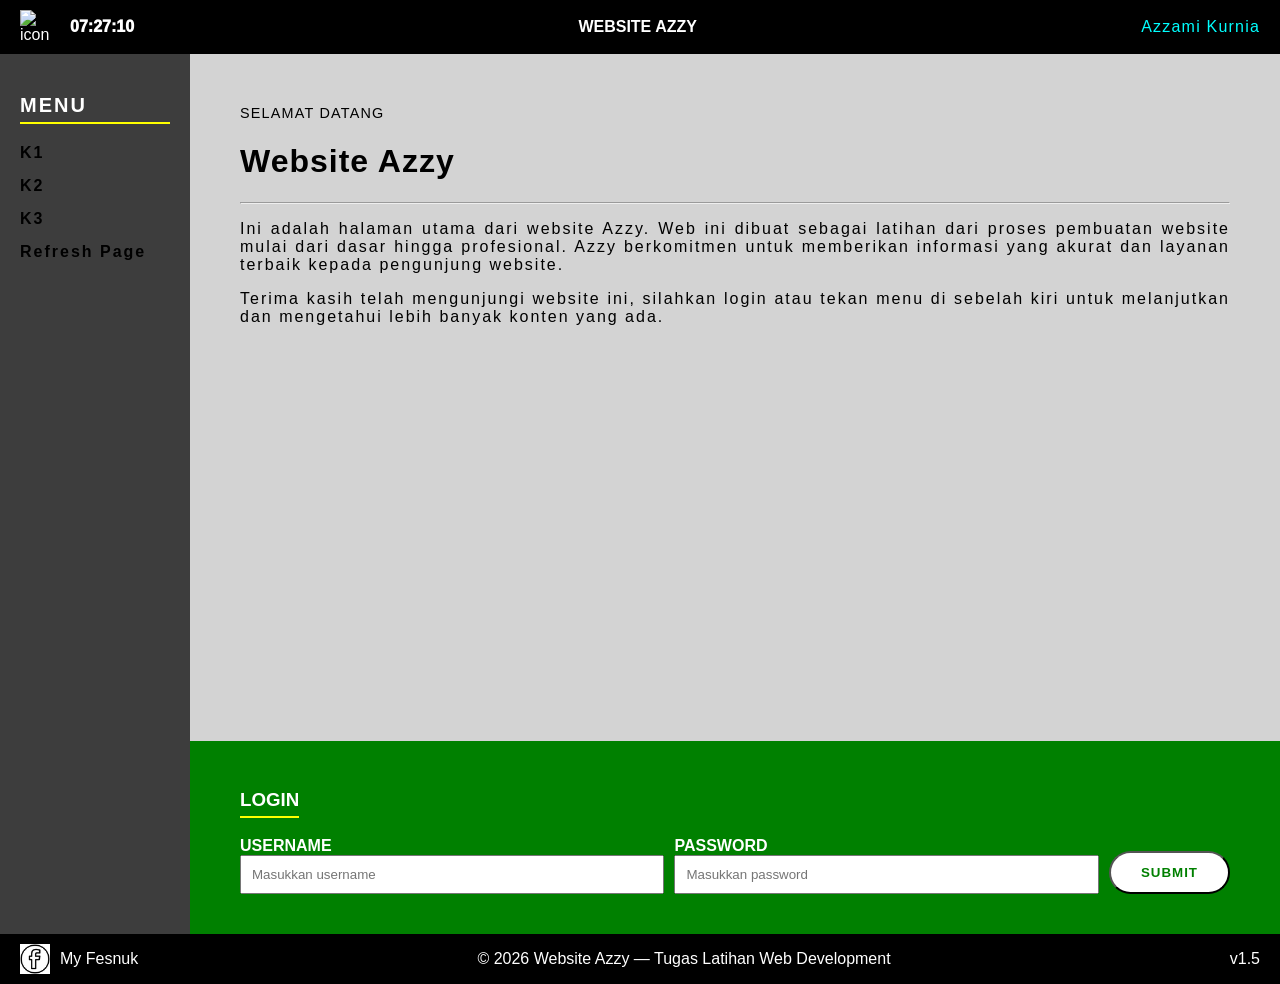
==== ke1 copy 2.html @ 9f57e20e "tambah dna ubah" ====
<!DOCTYPE html>
<html lang="id">
<head>
  <meta charset="UTF-8">
  <meta name="viewport" content="width=device-width, initial-scale=1.0">
  <title>Website Azzy</title>
  <style>
    body {
      font-family: Arial, sans-serif;
    }
    .samping li a:hover {
      color: yellow !important; // harus pake !important karena di aatribut sudah ada warna defaulrt (yang color black) jadi harus di tambah !important
    }
  </style>
</head>
<body style="margin: 0; padding: 0;">

  <!-- HEADER -->
  <header style="display: flex; align-items: center; justify-content: space-between; padding: 10px 20px; background-color: #000; color:white;">
    <div style="display: flex; align-items: center; gap: 10px;">
      <img src="img/Dance.gif" alt="icon" width="40">
      <span style="font-weight: 999;">06:40:17</span>
    </div>
    <div style="font-weight: bolder;">
      <strong>WEBSITE AZZY</strong>
    </div>
    <div style="font-weight: lighter; letter-spacing: 1.2px; color:aqua">
      <a href="rahasia.html#last2" style="color: aqua; text-decoration: none;">Azzami Kurnia</a>
    </div>
  </header>

  <!-- WRAPPER UTAMA -->
  <div style="display: flex;">

    <!-- MENU KIRI -->
    <nav style="width: 150px; min-height: calc(100vh - 60px); padding: 20px; flex-shrink: 0; background-color: #3d3d3d; color: white;">
      <strong><p style="border-bottom: 2px solid yellow; padding-bottom: 5px; font-weight: bold; font-size: 20px; letter-spacing: 2px;">MENU</p></strong>
      <ul class="samping" style="list-style: none; padding: 0; margin: 0;">
        <li style="margin-bottom: 15px; "><a href="ke1 copy 2.html" style="letter-spacing: 2px; text-decoration: none; color: #000; font-weight: bold;">K1</a></li>
        <li style="margin-bottom: 15px; "><a href="ke2.html" target="_blank" style="letter-spacing: 2px; text-decoration: none; color: #000; font-weight: bold;">K2</a></li>
        <li style="margin-bottom: 15px; "><a href="ke3.html" target="_blank" style="letter-spacing: 2px; text-decoration: none; color: #000; font-weight: bold;">K3</a></li>
        <li style="margin-bottom: 15px; "><a href="index.html" style="letter-spacing: 2px; text-decoration: none; color: #000; font-weight: bold;">Refresh Page</a></li>
      </ul>
    </nav>

    <!-- KONTEN BIAR KEKANAN -->
    <div style="flex: 1; display: flex; flex-direction: column;">

      <!-- ISI -->
      <main style="flex: 1; padding: 50px; background-color: lightgray;">
        <span style="letter-spacing: 1.2px; font-size: 0.9em;">SELAMAT DATANG</span>
        <h1 style="letter-spacing: 1px;">Website Azzy</h1>
        <hr>
        <p style="text-align: justify; letter-spacing: 2px;">
          Ini adalah halaman utama dari website Azzy. Web ini dibuat sebagai latihan dari proses
          pembuatan website mulai dari dasar hingga profesional. Azzy berkomitmen untuk
          memberikan informasi yang akurat dan layanan terbaik kepada pengunjung website.
        </p>
        <p style="text-align: justify; letter-spacing: 2px;">
          Terima kasih telah mengunjungi website ini, silahkan login atau tekan menu di sebelah kiri
          untuk melanjutkan dan mengetahui lebih banyak konten yang ada.
        </p>
      </main>

<!-- isi tapi login -->
<section style="padding: 30px 50px; background-color: green; color: white;">
  <h3 style="color: white; border-bottom: 2px solid yellow; padding-bottom: 5px; display: inline-block;">LOGIN</h3>
  <div style="display: flex; align-items: flex-end; gap: 10px;">
    <div style="flex: 1;">
      <strong><label for="buatusernme">USERNAME</label></strong><br>
      <input type="text" id="buatusernme" placeholder="Masukkan username" style="padding: 10px; width: 100%; box-sizing: border-box;">
    </div>
    <div style="flex: 1;">
      <strong><label for="buatpass">PASSWORD</label></strong><br>
      <input type="password" id="buatpass" placeholder="Masukkan password" style="padding: 10px; width: 100%; box-sizing: border-box;">
    </div>
    <div>
      <button type="button" onclick="gas()" style="padding: 12px 30px; background-color: white; color: green; font-weight: bold; cursor: pointer; border: 10%; border-radius: 40px; letter-spacing: 1px;">SUBMIT</button>
    </div>
  </div>
  <div id="pesanmsk" style="color: red; font-weight: bolder; margin-top: 10px;"></div>
</section>
    </div>
  </div>

  <!-- FOOTER -->
  <footer style="display: flex; justify-content: space-between; align-items: center; padding: 10px 20px; background-color: #000; color:white;">
    <div style="display: flex; align-items: center; gap: 10px;">
      <a href="https://web.facebook.com/KingGogeta09" target="_blank" style="display: flex; align-items: center; gap: 10px; text-decoration: none; color: white;">
        <img src="img/facebook.gif" alt="facebook" width="30" style="vertical-align: middle;"> 
      <span>My Fesnuk</span>
    </a>
    </div>
    <div>
      &copy; 2026 Website Azzy &mdash; Tugas Latihan Web Development
    </div>
    <div>
      v1.5
    </div>
  </footer>
<script>
  function updateTime() {
    const now = new Date();
    const hours = String(now.getHours()).padStart(2, '0');
    const minutes = String(now.getMinutes()).padStart(2, '0');
    const seconds = String(now.getSeconds()).padStart(2, '0');
    document.querySelector('header div:first-child span').textContent = `${hours}:${minutes}:${seconds}`;
  }

  // Update the time immediately when the page loads
  updateTime();

  // Update the time every second
  setInterval(updateTime, 1000);

  if (performance.navigation.type === 1) {
          window.location.href = "index.html";
      }

      function gas() {
          const user = document.getElementById("buatusernme").value.trim();
          const pass = document.getElementById("buatpass").value.trim();
          const msg = document.getElementById("pesanmsk");
          
          if (!user || !pass) {
              msg.textContent = "Username dan Password harus diisi loh ya!";
              return;
          }
        
          function delayedAlert(message, delay) {
              setTimeout(() => {
                  alert(message);
              }, delay);
          }

          if (user === "sayang" && pass === "admin") {
              window.location.href = "rahasia.html";
          } else {
              msg.textContent = "Username atau Password salah";
              delayedAlert("Coba ini: \nUsername: sayang \nPassword: admin", 2000);
          }
      }
</script>
</body>
</html>
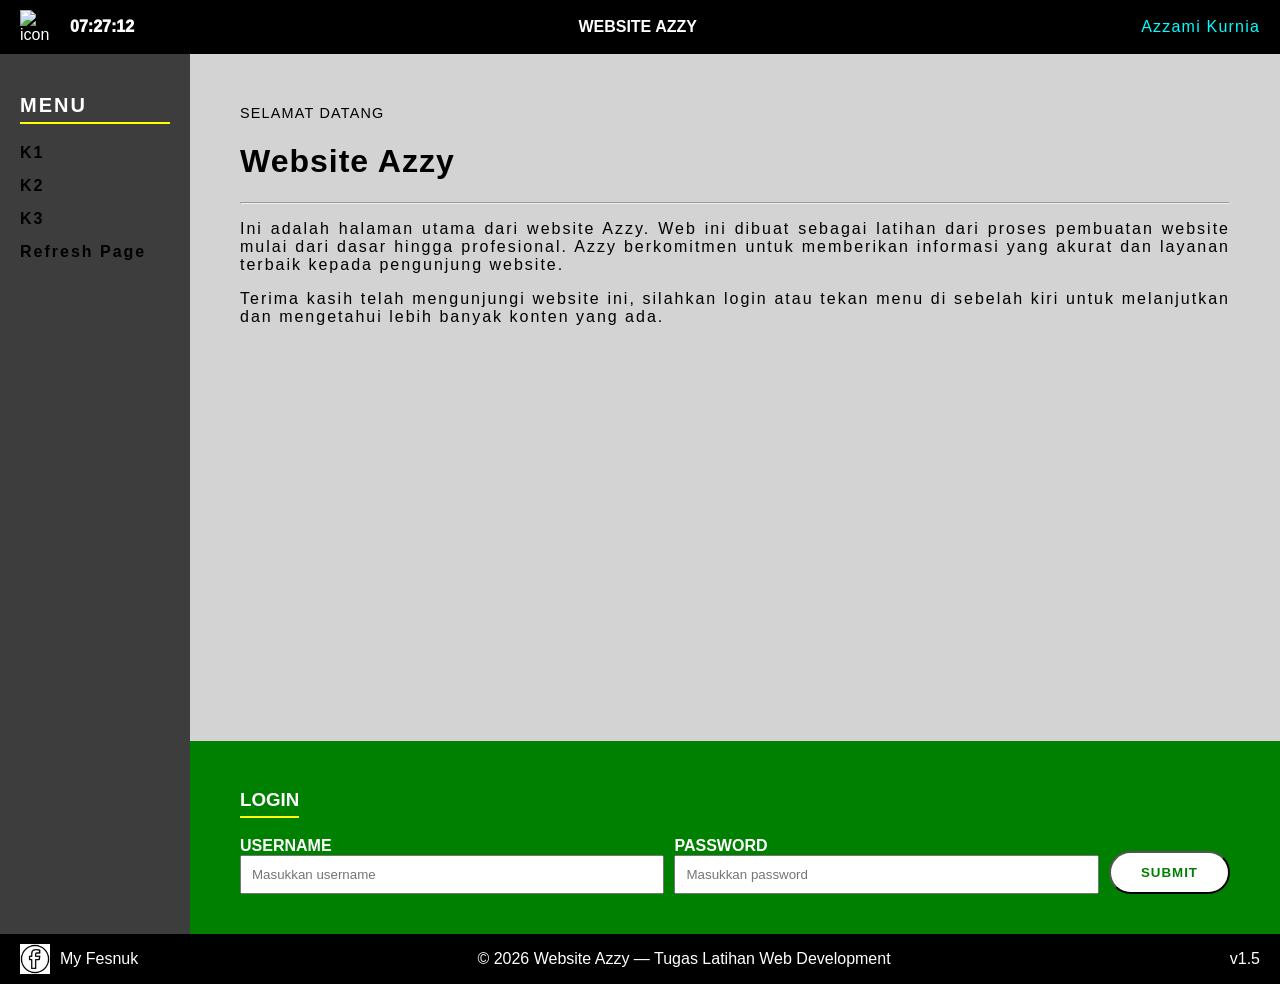
==== commit 536cecdf: "Update name" ====
--- a/ke1 copy 2.html
+++ b/ke1 copy 2.html
@@ -3,7 +3,7 @@
 <head>
   <meta charset="UTF-8">
   <meta name="viewport" content="width=device-width, initial-scale=1.0">
-  <title>Website Azzy</title>
+  <title>Website Azzy - Landing Page</title>
   <style>
     body {
       font-family: Arial, sans-serif;
@@ -25,7 +25,7 @@
       <strong>WEBSITE AZZY</strong>
     </div>
     <div style="font-weight: lighter; letter-spacing: 1.2px; color:aqua">
-      <a href="rahasia.html#last2" style="color: aqua; text-decoration: none;">Azzami Kurnia</a>
+      <a href="秘密.html#last2" style="color: aqua; text-decoration: none;">Azzami Kurnia</a>
     </div>
   </header>
 
@@ -134,7 +134,7 @@
           }
 
           if (user === "sayang" && pass === "admin") {
-              window.location.href = "rahasia.html";
+              window.location.href = "秘密.html";
           } else {
               msg.textContent = "Username atau Password salah";
               delayedAlert("Coba ini: \nUsername: sayang \nPassword: admin", 2000);
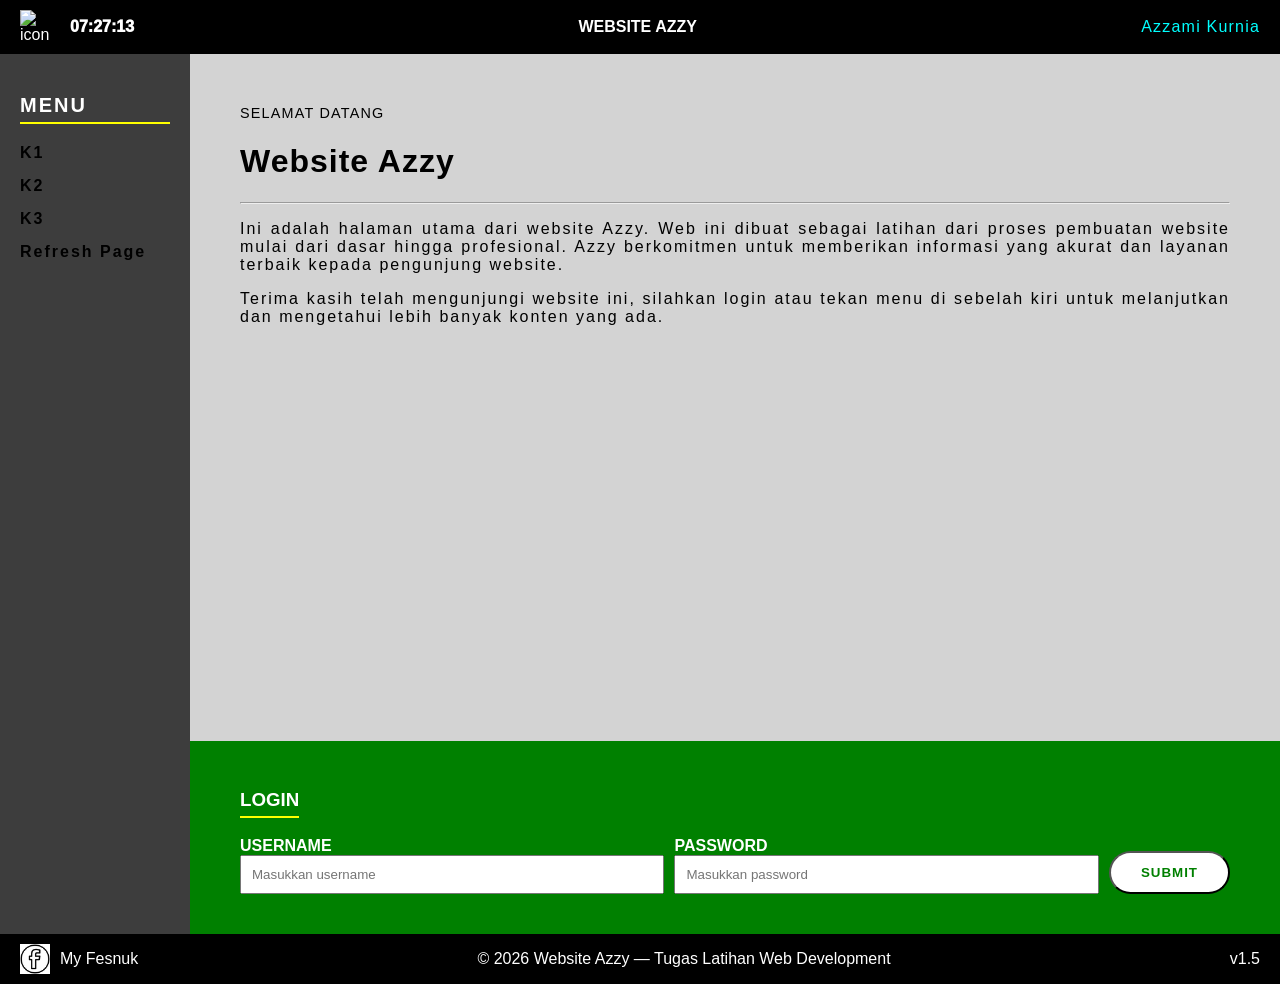
==== commit b3286f21: "Update link in navigation menu to correct file" ====
--- a/ke1 copy 2.html
+++ b/ke1 copy 2.html
@@ -36,7 +36,7 @@
     <nav style="width: 150px; min-height: calc(100vh - 60px); padding: 20px; flex-shrink: 0; background-color: #3d3d3d; color: white;">
       <strong><p style="border-bottom: 2px solid yellow; padding-bottom: 5px; font-weight: bold; font-size: 20px; letter-spacing: 2px;">MENU</p></strong>
       <ul class="samping" style="list-style: none; padding: 0; margin: 0;">
-        <li style="margin-bottom: 15px; "><a href="ke1 copy 2.html" style="letter-spacing: 2px; text-decoration: none; color: #000; font-weight: bold;">K1</a></li>
+        <li style="margin-bottom: 15px; "><a href="ke1 copy.html" style="letter-spacing: 2px; text-decoration: none; color: #000; font-weight: bold;">K1</a></li>
         <li style="margin-bottom: 15px; "><a href="ke2.html" target="_blank" style="letter-spacing: 2px; text-decoration: none; color: #000; font-weight: bold;">K2</a></li>
         <li style="margin-bottom: 15px; "><a href="ke3.html" target="_blank" style="letter-spacing: 2px; text-decoration: none; color: #000; font-weight: bold;">K3</a></li>
         <li style="margin-bottom: 15px; "><a href="index.html" style="letter-spacing: 2px; text-decoration: none; color: #000; font-weight: bold;">Refresh Page</a></li>
@@ -142,4 +142,4 @@
       }
 </script>
 </body>
-</html>+</html>
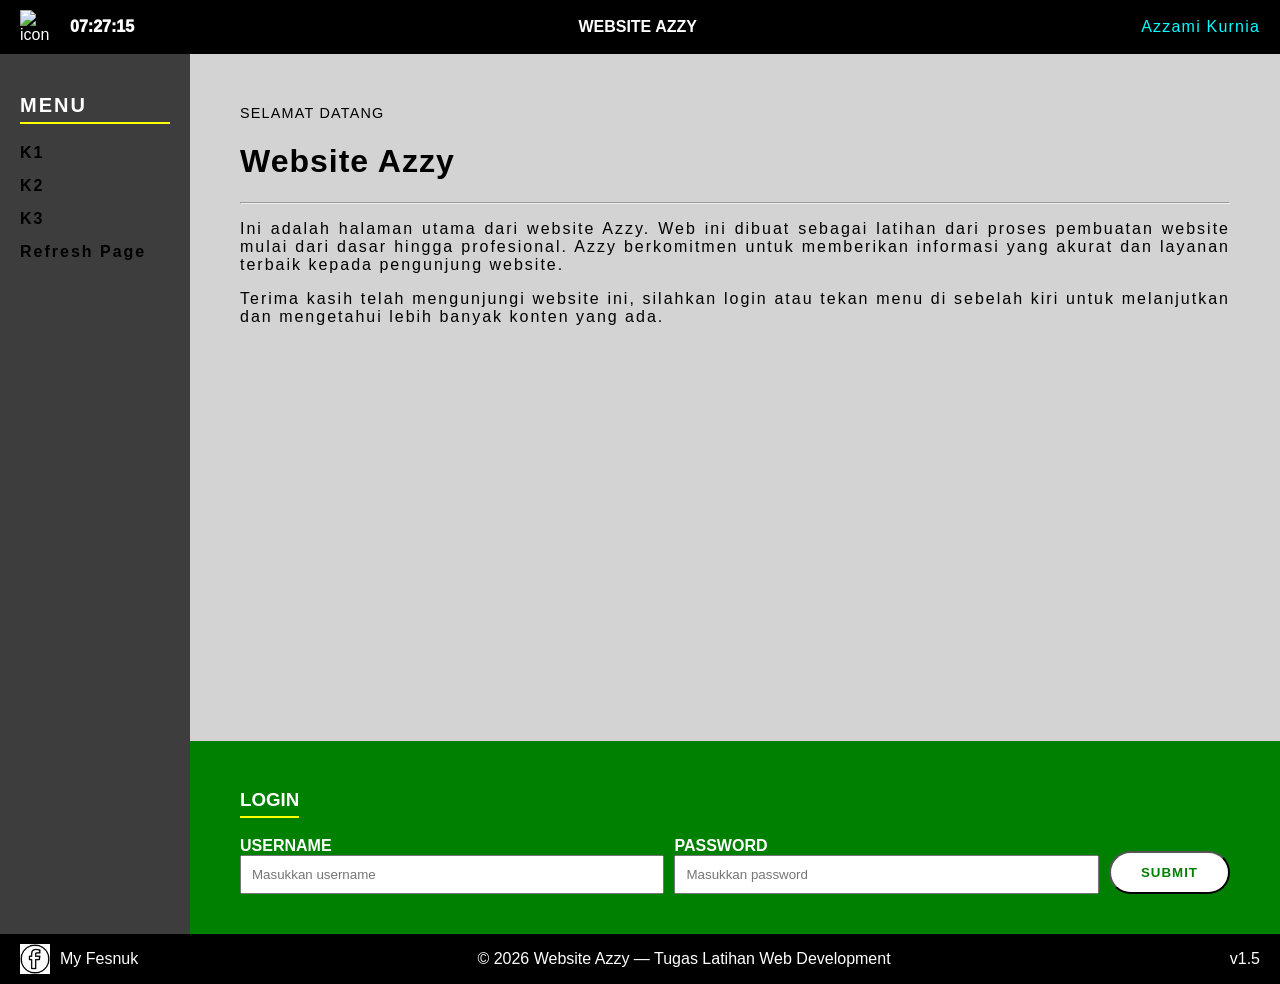
==== commit ca4cb817: "Update link in navigation menu to current file" ====
--- a/ke1 copy 2.html
+++ b/ke1 copy 2.html
@@ -36,7 +36,7 @@
     <nav style="width: 150px; min-height: calc(100vh - 60px); padding: 20px; flex-shrink: 0; background-color: #3d3d3d; color: white;">
       <strong><p style="border-bottom: 2px solid yellow; padding-bottom: 5px; font-weight: bold; font-size: 20px; letter-spacing: 2px;">MENU</p></strong>
       <ul class="samping" style="list-style: none; padding: 0; margin: 0;">
-        <li style="margin-bottom: 15px; "><a href="ke1 copy.html" style="letter-spacing: 2px; text-decoration: none; color: #000; font-weight: bold;">K1</a></li>
+        <li style="margin-bottom: 15px; "><a href="ke1 copy 2.html" style="letter-spacing: 2px; text-decoration: none; color: #000; font-weight: bold;">K1</a></li>
         <li style="margin-bottom: 15px; "><a href="ke2.html" target="_blank" style="letter-spacing: 2px; text-decoration: none; color: #000; font-weight: bold;">K2</a></li>
         <li style="margin-bottom: 15px; "><a href="ke3.html" target="_blank" style="letter-spacing: 2px; text-decoration: none; color: #000; font-weight: bold;">K3</a></li>
         <li style="margin-bottom: 15px; "><a href="index.html" style="letter-spacing: 2px; text-decoration: none; color: #000; font-weight: bold;">Refresh Page</a></li>
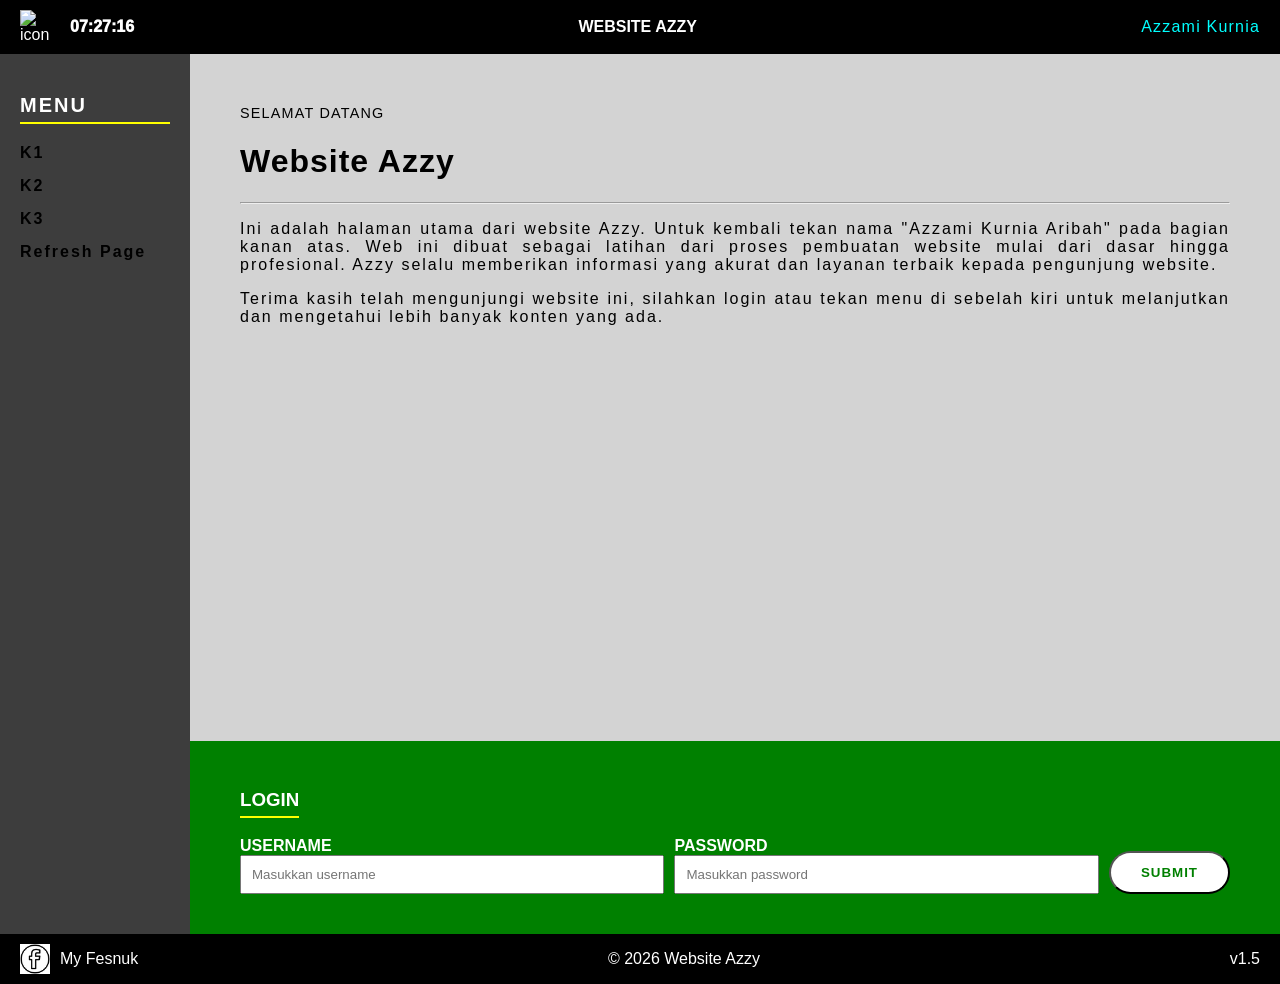
==== commit 8d9d4f15: "Remove extra text from footer copyright notice" ====
--- a/ke1 copy 2.html
+++ b/ke1 copy 2.html
@@ -52,8 +52,8 @@
         <h1 style="letter-spacing: 1px;">Website Azzy</h1>
         <hr>
         <p style="text-align: justify; letter-spacing: 2px;">
-          Ini adalah halaman utama dari website Azzy. Web ini dibuat sebagai latihan dari proses
-          pembuatan website mulai dari dasar hingga profesional. Azzy berkomitmen untuk
+          Ini adalah halaman utama dari website Azzy. Untuk kembali tekan nama "Azzami Kurnia Aribah" pada bagian kanan atas. Web ini dibuat sebagai latihan dari proses
+          pembuatan website mulai dari dasar hingga profesional. Azzy selalu
           memberikan informasi yang akurat dan layanan terbaik kepada pengunjung website.
         </p>
         <p style="text-align: justify; letter-spacing: 2px;">
@@ -92,7 +92,7 @@
     </a>
     </div>
     <div>
-      &copy; 2026 Website Azzy &mdash; Tugas Latihan Web Development
+      &copy; 2026 Website Azzy
     </div>
     <div>
       v1.5
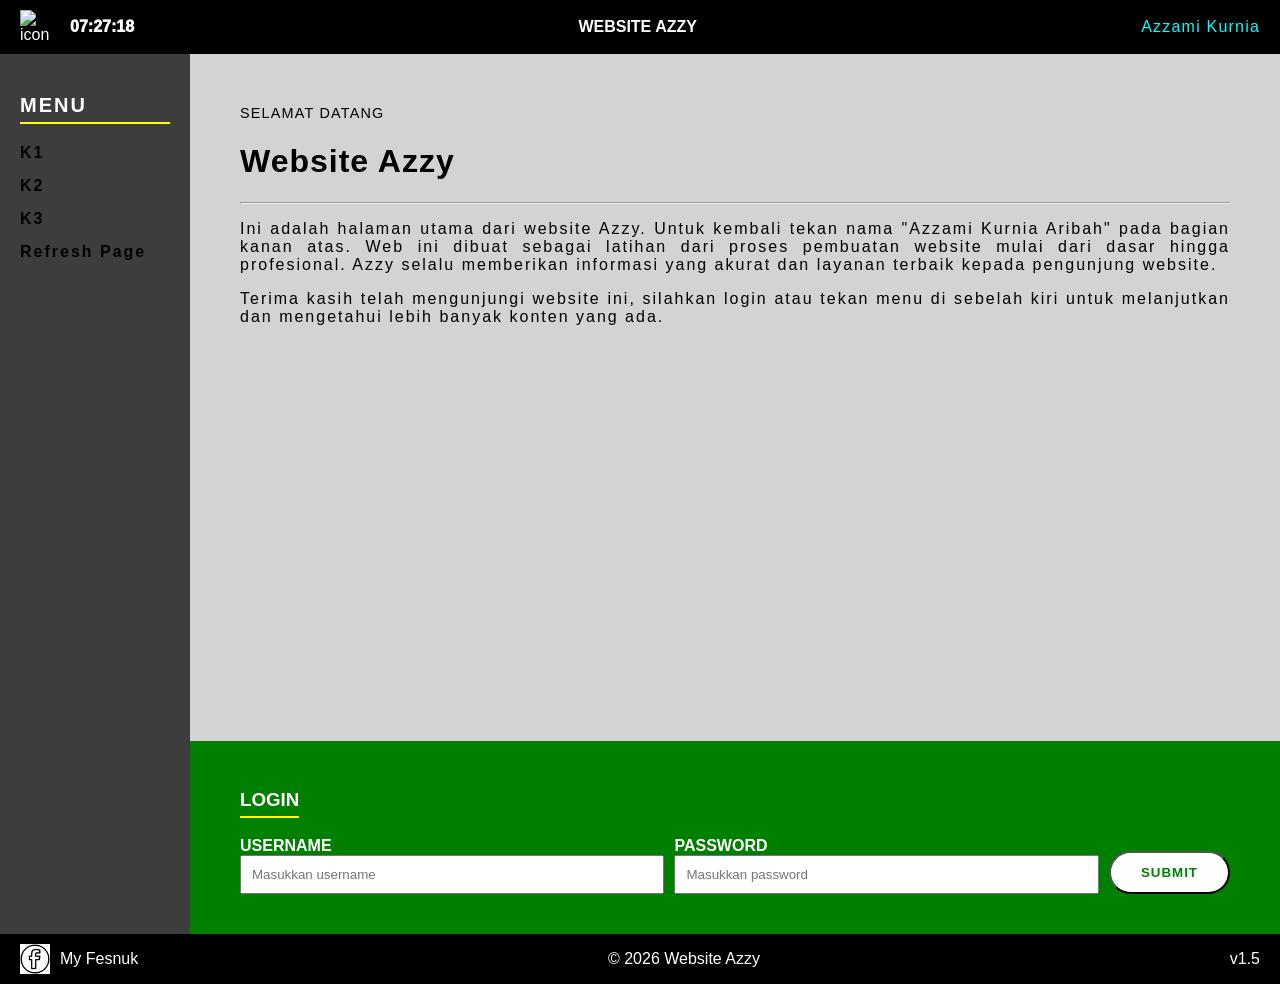
==== commit 0507da15: "Update link to Azzami Kurnia's profile" ====
--- a/ke1 copy 2.html
+++ b/ke1 copy 2.html
@@ -25,7 +25,7 @@
       <strong>WEBSITE AZZY</strong>
     </div>
     <div style="font-weight: lighter; letter-spacing: 1.2px; color:aqua">
-      <a href="秘密.html#last2" style="color: aqua; text-decoration: none;">Azzami Kurnia</a>
+      <a href="https://azzy-gm.github.io/Sementara/" style="color: aqua; text-decoration: none;">Azzami Kurnia</a>
     </div>
   </header>
 
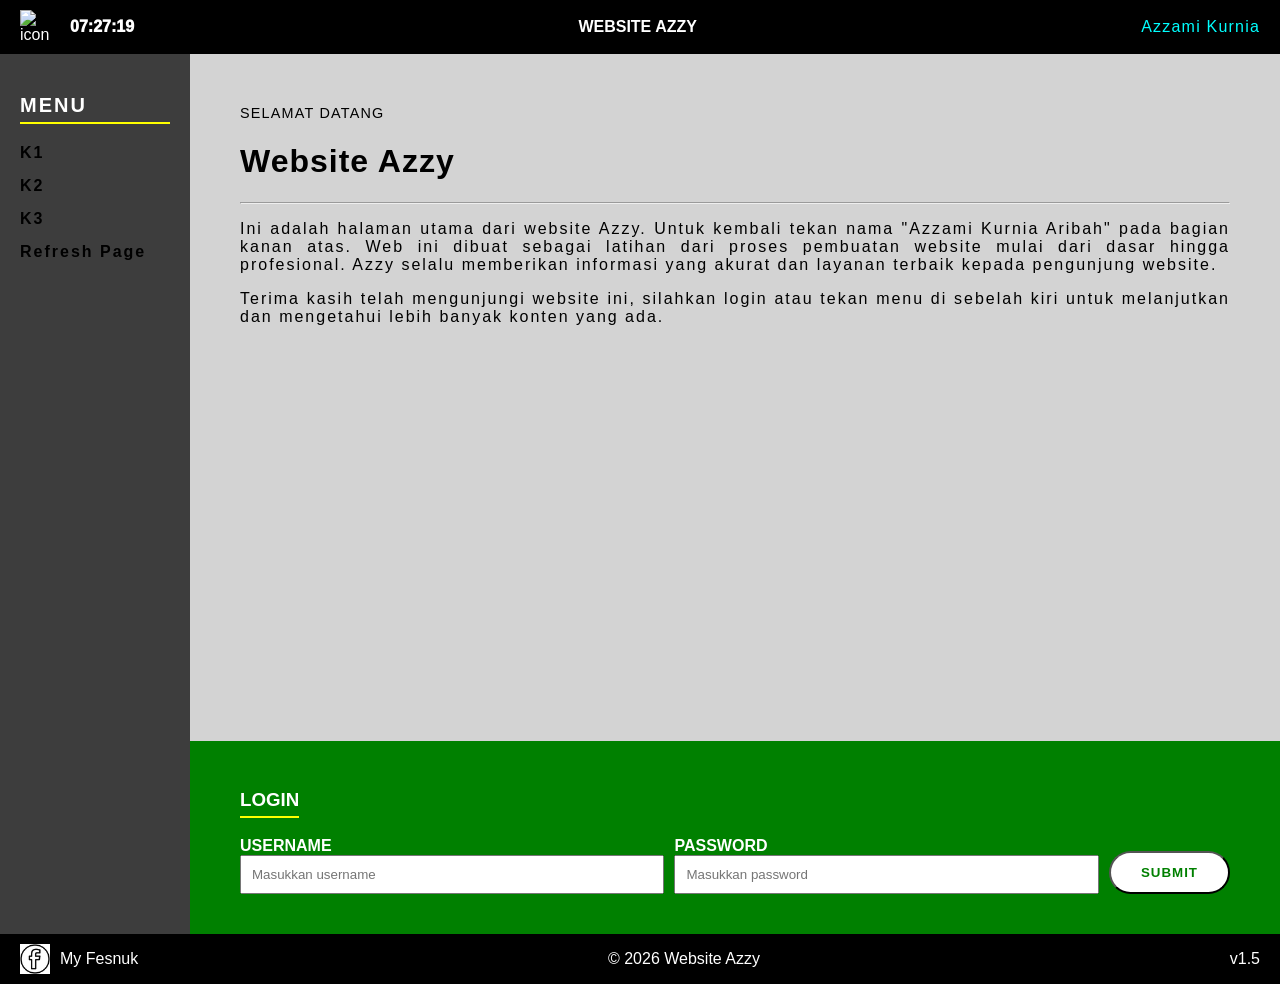
==== commit 3cec59ce: "Update link to Azzami Kurnia's website" ====
--- a/ke1 copy 2.html
+++ b/ke1 copy 2.html
@@ -25,7 +25,7 @@
       <strong>WEBSITE AZZY</strong>
     </div>
     <div style="font-weight: lighter; letter-spacing: 1.2px; color:aqua">
-      <a href="https://azzy-gm.github.io/Sementara/" style="color: aqua; text-decoration: none;">Azzami Kurnia</a>
+      <a href="https://azzy-gm.github.io/Sementara/index.html" style="color: aqua; text-decoration: none;">Azzami Kurnia</a>
     </div>
   </header>
 
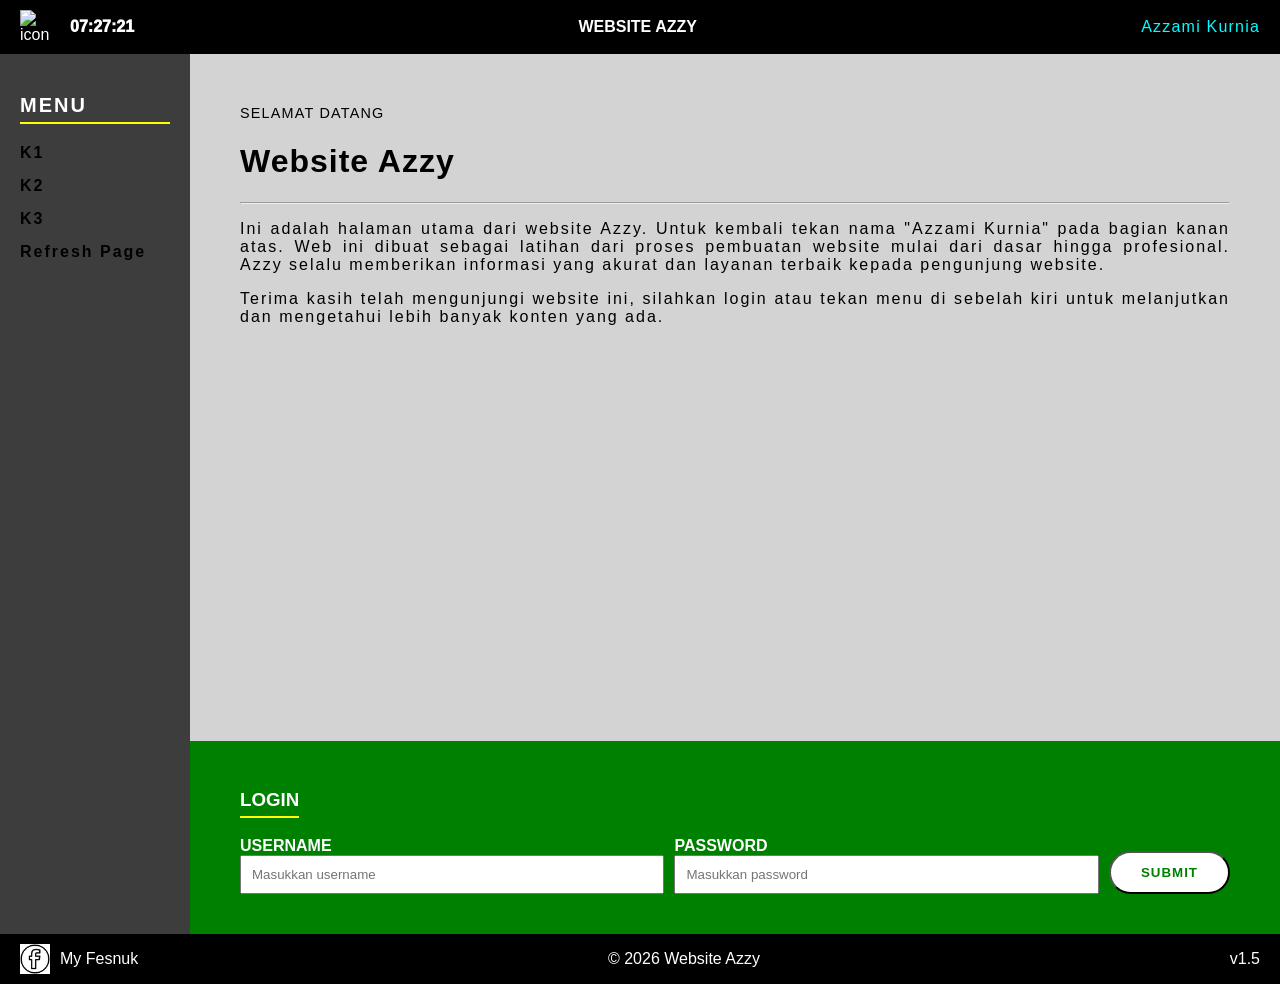
==== commit 511942b7: "Update text in main page description" ====
--- a/ke1 copy 2.html
+++ b/ke1 copy 2.html
@@ -52,7 +52,7 @@
         <h1 style="letter-spacing: 1px;">Website Azzy</h1>
         <hr>
         <p style="text-align: justify; letter-spacing: 2px;">
-          Ini adalah halaman utama dari website Azzy. Untuk kembali tekan nama "Azzami Kurnia Aribah" pada bagian kanan atas. Web ini dibuat sebagai latihan dari proses
+          Ini adalah halaman utama dari website Azzy. Untuk kembali tekan nama "Azzami Kurnia" pada bagian kanan atas. Web ini dibuat sebagai latihan dari proses
           pembuatan website mulai dari dasar hingga profesional. Azzy selalu
           memberikan informasi yang akurat dan layanan terbaik kepada pengunjung website.
         </p>
